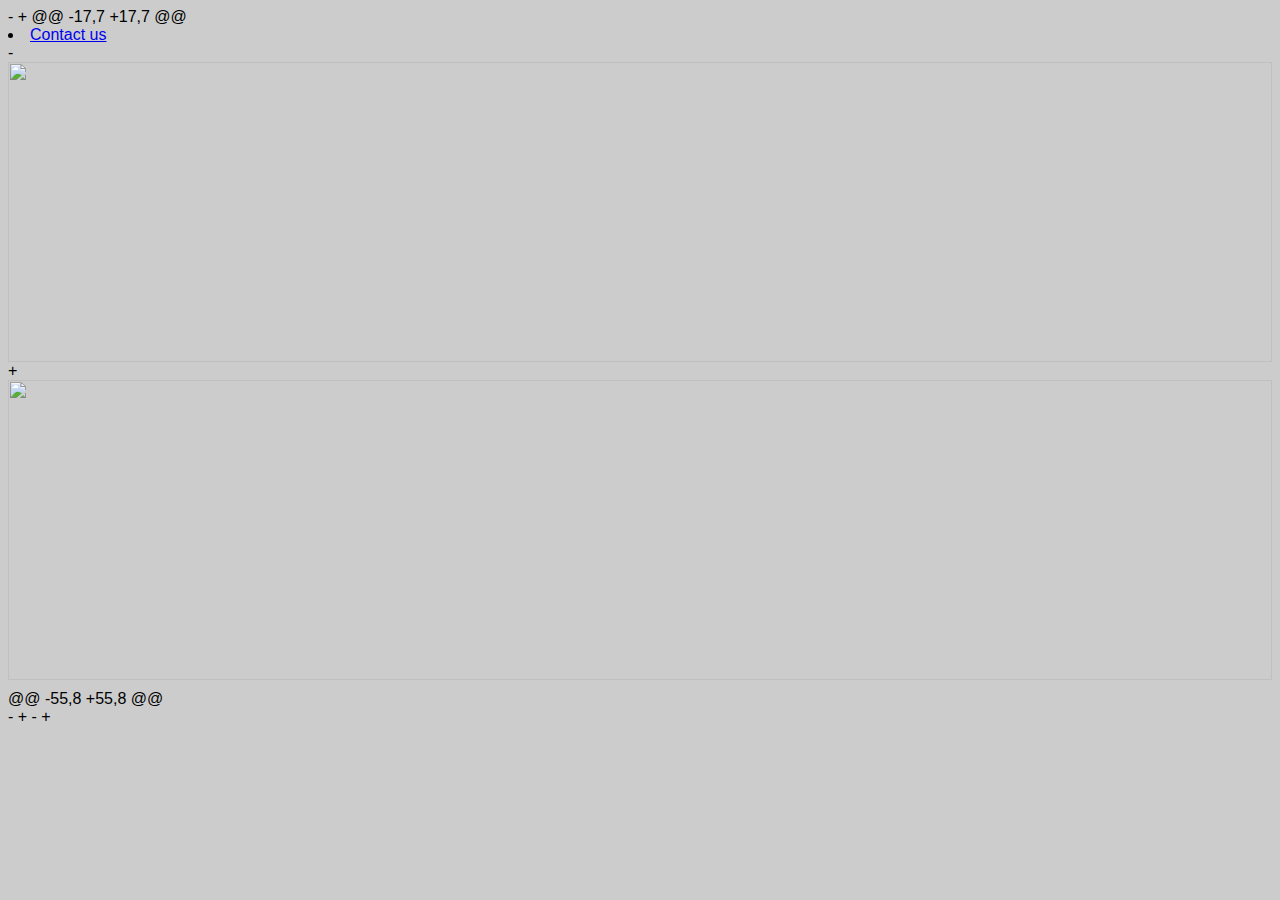
==== index.html @ c0f30bdc "Create index.html" ====
<html>
  <head>
  <title>Mohammed Yousuf Irfan</title>
 -<link href="Css/Style1.css" rel="stylesheet"  type="text/css"/>
 +<link href="Style1.css" rel="stylesheet"  type="text/css"/>
  
  </head>
  <body>
 @@ -17,7 +17,7 @@
  <li><a href="#">Contact us</a></li>
  </ul>
  <div id="Img" >
 -<img id="slidepic" src="Images/IMG_0466.jpg" width="100%" height="300px"/>
 +<img id="slidepic" src="IMG_0002.jpg" width="100%" height="300px"/>
  </div> <!--End of Image-->
  </div><!--End of Header-->
  <div id="bodypart">
 @@ -55,8 +55,8 @@
  <br clear="all" />
  </div><!--End of Main-->
    
 -  <script src="Script/Main.js" type="text/javascript"></script>
 +  <script src="Main.js" type="text/javascript"></script>
  
  
  </body>
 -</html> 
 +</html>
---- Style1.css ----
body{
	background-color:#cccccc;
	font-family:Arial, Helvetica, sans-serif;
}

#Main{
	border:0px solid;
		background-color:#ffffff;
		width:970px;
		margin:auto;
		padding:10px;
}

#Header{
	border:0px solid;
	width:100%;	
	
	}
#Header ul{
	list-style-type:none;
	padding:0px;
	}
#Header ul li{
	float:left;
	border:0px solid;
	background-color:#F00;
	color:#fffffff;
	width:194px;
	height:30px;
	line-height:30px;
	text-align:center;
	cursor:pointer;
	}
#Header ul li a{
	text-decoration:none;
	color:#ffffff;
	}
#Header ul li:Hover{
	background-color:#000;
	}
	
#Img{
		
		
	}

#bodypart{
	border:0px solid;
margin-top:10px;
}

#BLeft{
border:0px solid;
width:270px;
float:left;
}
#BLeft h2{
	background-color:#F00;
	color:#ffffff;
	padding:5px;
	margin-bottom:0px;
	margin-top:0px;
}
#BLeft ul{
	list-style-type:none;
	padding:5px;
	margin-top:0px;
}
#BLeft ul li{
	border-bottom:1px dotted;
	padding-left:10px;
	height:30px;
	line-height:30px;
}
#BLeft ul li a{
	text-decoration:none;
	color:#000;
}
#BLeft ul li a:Hover{
  color:#F00;
}

#BRight{
	border:0px solid;
	width:679px;
	float:left;
	margin-left:15px;
	
}
#BRight h2{
	background-color:#F00;
	color:#ffffff;
	padding:5px;
	margin-bottom:0px;
	margin-top:0px;
}
#BRight p{
	padding:10px;
	font-size:15px;
	line-height:20px;
	text-align:justify;
	margin-top:0px;
	margin-bottom:0px;
	font-family:"Times New Roman", Times, serif;
}
#footer{
	border:0px solid;
	background-color:#cccccc;
	color:#000;
	padding:5px;
	font-size:12px;
	margin-top:15px;
}
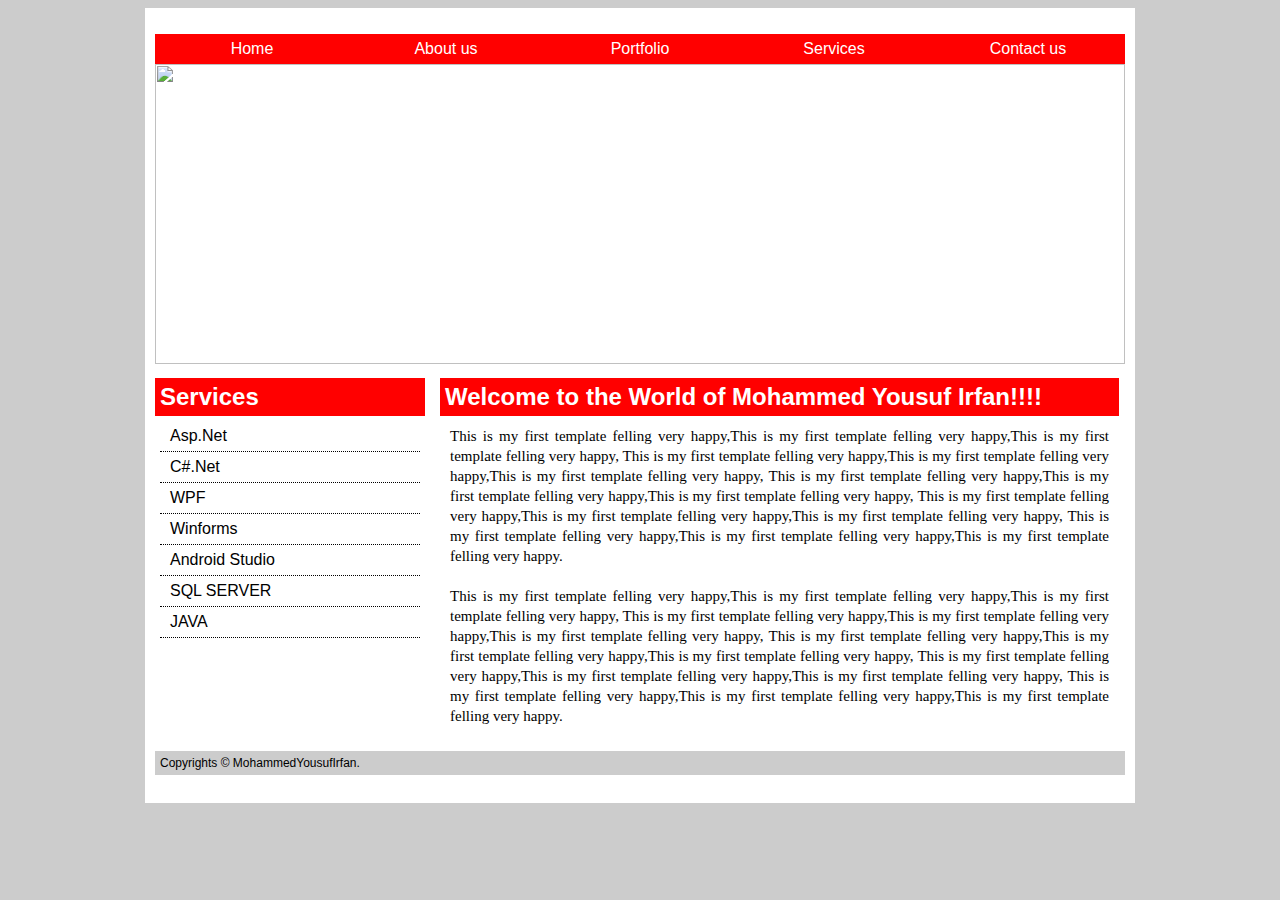
==== commit 18d35148: "Update index.html" ====
--- a/index.html
+++ b/index.html
@@ -1,28 +1,62 @@
+<!Doctype html>
 <html>
-  <head>
-  <title>Mohammed Yousuf Irfan</title>
- -<link href="Css/Style1.css" rel="stylesheet"  type="text/css"/>
- +<link href="Style1.css" rel="stylesheet"  type="text/css"/>
+<head>
+<title>Mohammed Yousuf Irfan</title>
+<link href="Style1.css" rel="stylesheet"  type="text/css"/>
+
+</head>
+<body>
+
+<div id="Main">
+<div id="Header">
+<ul>
+<li><a href="#">Home</a></li>
+<li><a href="#">About us</a></li>
+<li><a href="#">Portfolio</a></li>
+<li><a href="#">Services</a></li>
+<li><a href="#">Contact us</a></li>
+</ul>
+<div id="Img" >
+<img id="slidepic" src="IMG_0002.jpg" width="100%" height="300px"/>
+</div> <!--End of Image-->
+</div><!--End of Header-->
+<div id="bodypart">
+<div id="BLeft">
+<h2>Services</h2>
+<ul>
+<li><a href="#">Asp.Net</a></li>
+<li><a href="#">C#.Net</a></li>
+<li><a href="#">WPF</a></li>
+<li><a href="#">Winforms</a></li>
+<li><a href="#">Android Studio</a></li>
+<li><a href="#">SQL SERVER</a></li>
+<li><a href="#">JAVA</a></li>
+</ul>
+</div><!--End Of Body Left-->
+
+<div id="BRight">
+<h2>Welcome to the World of Mohammed Yousuf Irfan!!!!</h2>
+<p>This is my first template felling very happy,This is my first template felling very happy,This is my first template felling very happy,
+This is my first template felling very happy,This is my first template felling very happy,This is my first template felling very happy,
+This is my first template felling very happy,This is my first template felling very happy,This is my first template felling very happy,
+This is my first template felling very happy,This is my first template felling very happy,This is my first template felling very happy,
+This is my first template felling very happy,This is my first template felling very happy,This is my first template felling very happy.</p>
+
+<p>This is my first template felling very happy,This is my first template felling very happy,This is my first template felling very happy,
+This is my first template felling very happy,This is my first template felling very happy,This is my first template felling very happy,
+This is my first template felling very happy,This is my first template felling very happy,This is my first template felling very happy,
+This is my first template felling very happy,This is my first template felling very happy,This is my first template felling very happy,
+This is my first template felling very happy,This is my first template felling very happy,This is my first template felling very happy.</p>
+</div><!--End of Body Right-->
+<br clear="all" />
+</div> <!--End of Bodypart-->
+<div id="footer">
+Copyrights &copy MohammedYousufIrfan.</div>
+<br clear="all" />
+</div><!--End of Main-->
   
-  </head>
-  <body>
- @@ -17,7 +17,7 @@
-  <li><a href="#">Contact us</a></li>
-  </ul>
-  <div id="Img" >
- -<img id="slidepic" src="Images/IMG_0466.jpg" width="100%" height="300px"/>
- +<img id="slidepic" src="IMG_0002.jpg" width="100%" height="300px"/>
-  </div> <!--End of Image-->
-  </div><!--End of Header-->
-  <div id="bodypart">
- @@ -55,8 +55,8 @@
-  <br clear="all" />
-  </div><!--End of Main-->
-    
- -  <script src="Script/Main.js" type="text/javascript"></script>
- +  <script src="Main.js" type="text/javascript"></script>
-  
-  
-  </body>
- -</html> 
- +</html>
+  <script src="Main.js" type="text/javascript"></script>
+
+
+</body>
+</html>
